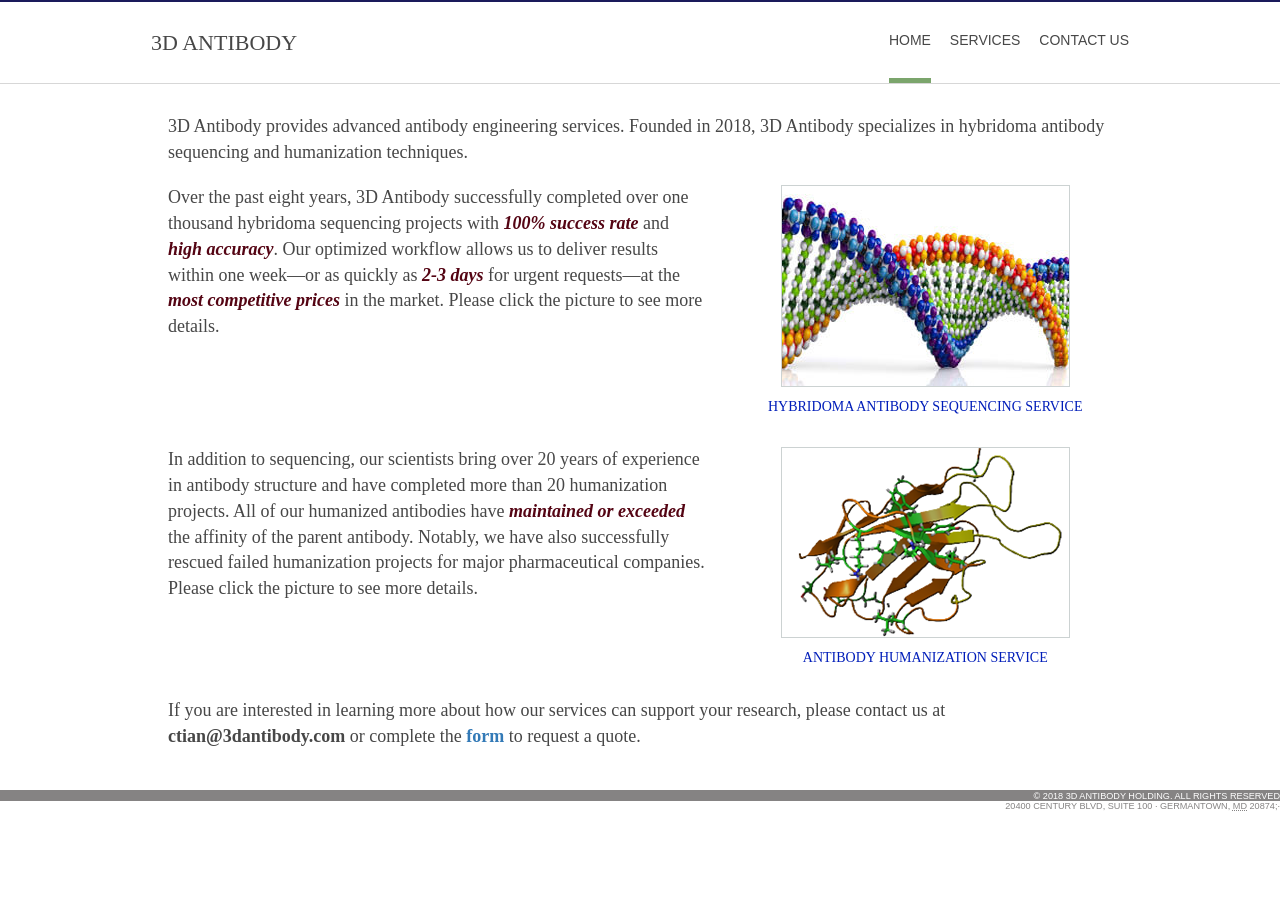
==== index.html @ ace99cc0 "bug fix for front page" ====
<!DOCTYPE html>

<script src="layout/scripts/initContact.js" defer></script>

<html lang="">

<head>
  <title>Lalapeden | Pages | Full Width</title>
  <meta charset="utf-8">
  <meta name="viewport" content="width=device-width, initial-scale=1.0, maximum-scale=1.0, user-scalable=no">
  <link href="layout/styles/layout.css" rel="stylesheet" type="text/css" media="all">
  <link rel="stylesheet" href="https://maxcdn.bootstrapcdn.com/bootstrap/3.4.1/css/bootstrap.min.css">
</head>

<body id="top" onload="initMainFunction()">
  <!-- ################################################################################################ -->
  <div class="wrapper row1">
    <header id="header" class="hoc clear">
      <!-- ################################################################################################ -->
      <div id="logo" class="fl_left">
        <h1 style="font-family:'Sans-Serif'"><a href="#">3D Antibody</a></h1>
      </div>
      <nav id="mainav" class="fl_right">
        <ul class="clear">
          <li class="active"><a href="#">Home</a></li>


          <li><a href="pages/services.html">Services</a>

          </li>
          <li><a href="pages/ContactUs.html">Contact US</a></li>
        </ul>
      </nav>
      <!-- ################################################################################################ -->
    </header>
  </div>
  <!-- ################################################################################################ -->
  <div class="wrapper row3">
    <main class="hoc container clear">
      <div class="content">

        <p class="fontNoShade" style="padding-left:2px;">3D Antibody provides advanced antibody engineering services.
          Founded in 2018, 3D Antibody specializes in hybridoma antibody sequencing and humanization techniques. </p>



        <div class="row" style="margin-top:20px">
          <div class="col-md-7">
            <p class="fontNoShade" style="padding-left:2px;">Over the past eight years, 3D Antibody successfully
              completed over one thousand hybridoma sequencing projects with <em>100% success rate</em> and <em>high
                accuracy</em>. Our optimized workflow allows us to deliver results within one week—or as quickly as
              <em>2-3 days</em> for urgent requests—at the <em>most competitive prices</em> in the market. Please click
              the picture to see more details.
            </p>
          </div>
          <div class="col-md-5" style="margin-left: auto; margin-right: auto;">
            <a href="/pages/antibody-sequencing.html" title="Hybridoma antibody Sequencing service">
              <div id="register" class="press" style="text-align: center;margin: 0 auto;">
                <img style="border:1px solid #CCD2D2;" alt="Hybridoma antibody Sequencing service"
                  src="images/demo/gallery/DNA_sequence.jpg" width="80" height="50" />
                <h5 style="text-align:center; line-height:20px; font-family: 'gotham'; color:#011db9;">Hybridoma
                  antibody Sequencing service</h5>
              </div>
            </a>
          </div>
        </div>

        <div class="row" style="margin-top:20px">
          <div class="col-md-7">
            <p class="fontNoShade" style="padding-left:2px;">In addition to sequencing, our scientists bring over 20 years
              of experience in antibody structure and have completed more than 20 humanization projects. All of our
              humanized antibodies have <em>maintained or exceeded</em> the affinity of the parent antibody. Notably, we
              have also successfully rescued failed humanization projects for major pharmaceutical companies. Please
              click the picture to see more details.</p>
            </p>
          </div>

          <div class="col-md-5" style="margin-left: auto; margin-right: auto;">
            <a href="/pages/humanization.html" title="Antibody Humanization Service">
              <div id="register" class="press" style="text-align: center;margin: 0 auto;">
                <img style="border:1px solid #CCD2D2;" alt="Antibody Humanization service"
                  src="images/demo/gallery/Humanization_VH.png" width="60" height="50" />
                <h5 style="text-align:center; line-height:20px;font-family: 'gotham'; color:#011db9;">
                  Antibody Humanization service</h5>
              </div>
            </a>

          </div>
        </div>




        <p class="fontNoShade" style="padding-left:2px;margin-top:20px">If you are interested in learning more about how
          our services can support your research, please contact us at <b>ctian@3dantibody.com</b> or complete the <a
            href="pages/ContactUs.html"><b>form</b></a> to request a quote.</p>

      </div>


      <div class="clear"></div>


    </main>
  </div>
  <!-- ################################################################################################ -->
  <div class="">
    <div id="foot">&copy; 2018 3D Antibody Holding. All Rights Reserved
      <div class="address">
        <div class="adr">
          <span class="street-address">20400 Century Blvd, suite 100</span> &middot;
          <span class="locality">Germantown</span>, <abbr title="MD" class="region">MD</abbr> <span
            class="postal-code">20874;&middot;</span>

        </div>

      </div>
    </div>

  </div>
  <!-- JAVASCRIPTS -->
  <script>
    window.onload = function () {
      /* Element */
      var carousel = document.getElementById('carousel'),
        /* Carousel current image */
        cimage = 2,
        /* Carousel source images */
        csources = [
          'images/demo/gallery/DNA_sequence.jpg',
          'images/demo/gallery/Humanization_VH.png',
          'images/demo/gallery/AntibodyMaturation_online.png'

        ];

      function changeCarouselImage() {

        if (cimage >= 3) cimage = 0;

        carousel.src = csources[cimage];
        cimage = cimage + 1;

        setTimeout(changeCarouselImage, 4000);
      }

      //setTimeout(changeCarouselImage, 4000);
    };
  </script>

  <script src="layout/scripts/jquery.min.js"></script>
  <script src="layout/scripts/jquery.backtotop.js"></script>
  <script src="layout/scripts/jquery.mobilemenu.js"></script>
</body>

</html>
---- layout/styles/layout.css ----
@charset "utf-8";
/*
Template Name: Lalapeden
Author: <a href="http://www.os-templates.com/">OS Templates</a>
Author URI: http://www.os-templates.com/
Licence: Free to use under our free template licence terms
Licence URI: http://www.os-templates.com/template-terms
File: Layout CSS
*/

@import url("font-awesome.min.css");
@import url("custom.flexslider.css");
@import url("framework.css");

/* Rows
--------------------------------------------------------------------------------------------------------------- */
.row1{border:solid; border-width:2px 0 1px;}
.row2, .row2 a{}
.row3, .row3 a{}
.row4, .row4 a{}
.row5, .row5 a{}


/* Header
--------------------------------------------------------------------------------------------------------------- */
#header{}

#header #logo{margin:30px 0 0 0;}
#header #logo h1{margin:0; padding:0; line-height:1; font-size:22px;}


/* Page Intro
--------------------------------------------------------------------------------------------------------------- */
#pageintro{padding:150px 0;}

#pageintro article{display:block; float:right; max-width:50%;}
#pageintro article *{margin:0;}
#pageintro article .heading{margin-bottom:50px; font-size:46px;}
#pageintro article p:first-of-type{margin-bottom:30px; font-size:22px;}
#pageintro article footer{margin-top:50px; text-align:right;}


/* Content Area
--------------------------------------------------------------------------------------------------------------- */
.container{padding:30px 0;}

/* Content */
.container .content{}

.sectiontitle{margin-bottom:80px;}
.sectiontitle *{margin:0;}

.testimonials{}
.testimonials article{display:block; padding-bottom:10px; text-align:center;}
.testimonials article img, .testimonials article blockquote, .testimonials article .starating{margin-bottom:20px;}
.testimonials article .starating li{display:inline-block; margin-right:3px;}
.testimonials article .starating li:last-child{margin-right:0;}
.testimonials article .heading{}

.services > li:nth-child(-n+3){margin-bottom:30px;}/* Adds bottom margin to the first three elements only */
.services > li:last-child{margin-bottom:0;}/* Used when elements stack in small viewports */
.services article{display:block; padding:30px;}
.services article i{margin-right:10px; font-size:32px;}

.elements li:nth-child(-n+3){}/* Adds bottom margin to the first three elements only */
.elements > li:last-child{margin-bottom:0;}/* Used when elements stack in small viewports */
.elements article{display:block; position:relative; min-height:80px; padding:0 0 0 70px;}
.elements article::before, .elements article::after{display:table; content:"";}
.elements article::after{clear:both;}
.elements article *{margin:0 0 15px 0;}
.elements article > :last-child{margin-bottom:0;}
.elements article i{display:block; position:absolute; top:0; left:0; width:50px; height:50px; line-height:48px; margin:0; border:1px solid; text-align:center; font-size:20px;}
.elements article .heading{font-size:1.2rem;}

/* Comments */
#comments ul{margin:0 0 40px 0; padding:0; list-style:none;}
#comments li{margin:0 0 10px 0; padding:15px;}
#comments .avatar{float:right; margin:0 0 10px 10px; padding:3px; border:1px solid;}
#comments address{font-weight:bold;}
#comments time{font-size:smaller;}
#comments .comcont{display:block; margin:0; padding:0;}
#comments .comcont p{margin:10px 5px 10px 0; padding:0;}

#comments form{display:block; width:100%;}
#comments input, #comments textarea{width:100%; padding:10px; border:1px solid;}
#comments textarea{overflow:auto;}
#comments div{margin-bottom:15px;}
#comments input[type="submit"], #comments input[type="reset"]{display:inline-block; width:auto; min-width:150px; margin:0; padding:8px 5px; cursor:pointer;}

/* Sidebar */
.container .sidebar{}

.sidebar .sdb_holder{margin-bottom:15px;}
.sidebar .sdb_holder:last-child{margin-bottom:0;}


/* Footer
--------------------------------------------------------------------------------------------------------------- */
#foot {

    /*background: #858383 url(/images/three-color-bar.gif) no-repeat top center;*/
    background-color: rgb(133, 131, 131);
    color: #fff;
    font-size: 0.75em;
    padding: 0 0 0;
    position: relative;
    text-align: right;
    text-transform: uppercase;

background-clip: border-box;
background-color: rgb(133, 131, 131);    
background-origin: padding-box;
background-position: 0% 0%;
background-position-x: 0%;
background-position-y: 0%;
background-repeat: no-repeat;
background-size: auto auto;
border-bottom-color: rgb(255, 255, 255);
border-bottom-style: none;
border-bottom-width: 0px;
border-image-outset: 0;
border-image-repeat: stretch stretch;
border-image-slice: 100%;
border-image-source: none;
border-image-width: 1;
border-left-color: rgb(255, 255, 255);
border-left-style: none;
border-left-width: 0px;
border-right-color: rgb(255, 255, 255);
border-right-style: none;
border-right-width: 0px;
border-top-color: rgb(255, 255, 255);
border-top-style: none;
border-top-width: 0px;
color: rgb(255, 255, 255);
font-family: Arial, Helvetica, sans-serif;
font-feature-settings: normal;
font-kerning: auto;
font-language-override: normal;
font-optical-sizing: auto;
font-size: 9.13333px;
font-size-adjust: none;
font-stretch: 100%;
font-style: normal;
font-variant: normal;
font-variant-alternates: normal;
font-variant-caps: normal;
font-variant-east-asian: normal;
font-variant-ligatures: normal;
font-variant-numeric: normal;
font-variant-position: normal;
font-variation-settings: normal;
font-weight: 400;
line-height: 10.4px;
margin-bottom: 0px;
margin-left: 0px;
margin-right: 0px;
margin-top: 0px;
outline-color: rgb(255, 255, 255);
outline-style: none;
outline-width: 0px;
padding-bottom: 0px;
padding-left: 0px;
padding-right: 0px;
padding-top: 1px;
position: relative;
text-align: right;
text-transform: uppercase;
vertical-align: baseline;

}

.address {
	background-color: rgb(255, 255, 255);
	color: rgb(133, 131, 131);
}
/* Copyright
--------------------------------------------------------------------------------------------------------------- */
#copyright{padding:20px 0;}
#copyright *{margin:0; padding:0;}


/* Transition Fade
--------------------------------------------------------------------------------------------------------------- */
*, *::before, *::after{transition:all .3s ease-in-out;}
#mainav form *{transition:none !important;}


/* ------------------------------------------------------------------------------------------------------------ */
/* ------------------------------------------------------------------------------------------------------------ */
/* ------------------------------------------------------------------------------------------------------------ */
/* ------------------------------------------------------------------------------------------------------------ */
/* ------------------------------------------------------------------------------------------------------------ */


/* Navigation
--------------------------------------------------------------------------------------------------------------- */
nav ul, nav ol{margin:0; padding:0; list-style:none;}

#mainav, #breadcrumb, .sidebar nav{line-height:normal;}
#mainav .drop::after, #mainav li li .drop::after, #breadcrumb li a::after, .sidebar nav a::after{position:absolute; font-family:"FontAwesome"; font-size:10px; line-height:10px;}

/* Top Navigation */
#mainav{}
#mainav ul.clear{}
#mainav ul{text-transform:uppercase;}
#mainav ul ul{z-index:9999; position:absolute; width:180px; text-transform:none;}
#mainav ul ul ul{left:180px; top:0;}
#mainav li{display:inline-block; position:relative; margin:0 15px 0 0; padding:0;}
#mainav li:last-child{margin-right:0;}
#mainav li li{width:100%; margin:0;}
#mainav li a{display:block; padding:30px 0;}
#mainav li li a{border:solid; border-width:0 0 1px 0;}
#mainav .drop{padding-left:1px;}
#mainav li li a, #mainav li li .drop{display:block; margin:0; padding:1px 1px;}
#mainav .drop::after, #mainav li li .drop::after{content:"\f0d7";}
#mainav .drop::after{top:1px; left:1px;}
#mainav li li .drop::after{top:1px; left:1px;}
#mainav ul ul{visibility:hidden; opacity:0;}
#mainav ul li:hover > ul{visibility:visible; opacity:1;}

#mainav form{display:none; margin:0; padding:0;}
#mainav form select, #mainav form select option{display:block; cursor:pointer; outline:none;}
#mainav form select{width:100%; padding:5px; border:1px solid;}
#mainav form select option{margin:5px; padding:0; border:none;}

/* Breadcrumb */
#breadcrumb{padding:15px 0;}
#breadcrumb ul{margin:0; padding:0; list-style:none; text-transform:uppercase;}
#breadcrumb li{display:inline-block; margin:0 6px 0 0; padding:0;}
#breadcrumb li a{display:block; position:relative; margin:0; padding:0 12px 0 0; font-size:12px;}
#breadcrumb li a::after{top:3px; right:0; content:"\f101";}
#breadcrumb li:last-child a{margin:0; padding:0;}
#breadcrumb li:last-child a::after{display:none;}

/* Sidebar Navigation */
.sidebar nav{display:block; width:100%;}
.sidebar nav li{margin:0 0 3px 0; padding:0;}
.sidebar nav a{display:block; position:relative; margin:0; padding:5px 10px 5px 15px; text-decoration:none; border:solid; border-width:0 0 1px 0;}
.sidebar nav a::after{top:9px; left:5px; content:"\f101";}
.sidebar nav ul ul a{padding-left:35px;}
.sidebar nav ul ul a::after{left:25px;}
.sidebar nav ul ul ul a{padding-left:55px;}
.sidebar nav ul ul ul a::after{left:45px;}

/* Pagination */
.pagination{display:block; width:100%; text-align:center; clear:both;}
.pagination li{display:inline-block; margin:0 2px 0 0;}
.pagination li:last-child{margin-right:0;}
.pagination a, .pagination strong{display:block; padding:8px 11px; border:1px solid; background-clip:padding-box; font-weight:normal;}

/* Back to Top */
#backtotop{z-index:999; display:inline-block; position:fixed; visibility:hidden; bottom:20px; right:20px; width:36px; height:36px; line-height:36px; font-size:16px; text-align:center; opacity:.2;}
#backtotop i{display:block; width:100%; height:100%; line-height:inherit;}
#backtotop.visible{visibility:visible; opacity:.5;}
#backtotop:hover{opacity:1;}


/* Tables
--------------------------------------------------------------------------------------------------------------- */
table, th, td{border:1px solid; border-collapse:collapse; vertical-align:top;}
table, th{table-layout:auto;}
table{width:100%; margin-bottom:15px;}
th, td{padding:5px 8px;}
td{border-width:0 1px;}


/* Gallery
--------------------------------------------------------------------------------------------------------------- */
#gallery{display:block; width:100%; margin-bottom:50px;}
#gallery figure figcaption{display:block; width:100%; clear:both;}
#gallery li{margin-bottom:30px;}


/* Font Awesome Social Icons
--------------------------------------------------------------------------------------------------------------- */
.faico{margin:0; padding:0; list-style:none;}
.faico li{display:inline-block; margin:8px 5px 0 0; padding:0; line-height:normal;}
.faico li:last-child{margin-right:0;}
.faico a{display:inline-block; width:36px; height:36px; line-height:36px; font-size:18px; text-align:center;}

.faico a{color:#FFFFFF; background-color:#1A1A5B;}
.faico a:hover{}

.faicon-dribble:hover{background-color:#EA4C89;}
.faicon-facebook:hover{background-color:#3B5998;}
.faicon-google-plus:hover{background-color:#DB4A39;}
.faicon-linkedin:hover{background-color:#0E76A8;}
.faicon-twitter:hover{background-color:#00ACEE;}
.faicon-vk:hover{background-color:#4E658E;}


/* ------------------------------------------------------------------------------------------------------------ */
/* ------------------------------------------------------------------------------------------------------------ */
/* ------------------------------------------------------------------------------------------------------------ */
/* ------------------------------------------------------------------------------------------------------------ */
/* ------------------------------------------------------------------------------------------------------------ */


/* Colours
--------------------------------------------------------------------------------------------------------------- */
body{color:#FFFFFF; background-color:#1A1A5B;}
a{color:#1A1A5B;}
a:active, a:focus{background:transparent;}/* IE10 + 11 Bugfix - prevents grey background */
hr, .borderedbox{border-color:#1A1A5B;}
label span{color:#FF0000; background-color:inherit;}
input:focus, textarea:focus, *:required:focus{border-color:#9c9ced;}
.overlay{color:#FFFFFF; background-color:inherit;}
.overlay::after{color:inherit; background-color:rgba(0,0,0,.55);}

.btn, .btn.inverse:hover{color:#FFFFFF; background-color:#1A1A5B; border-color:#1A1A5B;}
.btn:hover, .btn.inverse{color:inherit; background-color:transparent; border-color:inherit;}


/* Rows */
.row1{color:#474747; background-color:#FFFFFF; border-top-color:#1A1A5B; border-bottom-color:#D7D7D7;}
.row2{color:#474747; background-color:#FFFFFF;}/*removed row2*/
.row3{color:#474747; background-color:#FFFFFF;}
.row4{color:#FFFFFF; background-color:#222222;}
.row5, .row5 a{color:#FFFFFF; background-color:#1A1A5B;}


/* Header */
#header #logo a{color:inherit;}


/* Content Area */
.testimonials article .starating li .fa{color:#D4AF37;}
.testimonials article .starating li .fa.neutral{color:#D7D7D7;}

.services article{color:inherit; background-color:#FFFFFF;}
.services article:hover{color:#FFFFFF; background-color:#1A1A5B;}
.services article:hover a{color:inherit;}

.elements article i{border-color:#D7D7D7;}
.elements article:hover i{color:#FFFFFF; background-color:#1A1A5B; border-color:#1A1A5B;}


/* Footer */
#footer hr, #footer .borderedbox{border-color:rgba(255,255,255,.2);}
#footer a{color:inherit;}
#footer nav ul li::after{color:rgba(255,255,255,.3);}


/* Navigation */
#mainav li a{color:inherit;}
/*#mainav .active a, #mainav a:hover, #mainav li:hover > a{ border-bottom: 5px solid #7ba56c;}*/
#mainav .active  > a{ border-bottom: 5px solid #7ba56c;}
#mainav li li a, #mainav .active li a{color:inherit;  }
#mainav li li:hover > a, #mainav .active .active > a{color:#FFFFFF; background-color:#1A1A5B;}
#mainav form select{color:#FFFFFF; background-color:#000000; border-color:rgba(0,0,0,.5);}

#breadcrumb a{color:inherit; background-color:inherit;}
#breadcrumb li:last-child a{color:#1A1A5B;}

.container .sidebar nav a{color:inherit; border-color:#D7D7D7;}
.container .sidebar nav a:hover{color:#1A1A5B;}

.pagination a, .pagination strong{border-color:#D7D7D7;}
.pagination .current *{color:#FFFFFF; background-color:#1A1A5B;}

#backtotop{color:#FFFFFF; background-color:#1A1A5B;}


/* Tables + Comments */
table, th, td, #comments .avatar, #comments input, #comments textarea{border-color:#D7D7D7;}
#comments input:focus, #comments textarea:focus, #comments *:required:focus{border-color:#8c8cb7;}
th{color:#FFFFFF; background-color:#543b7f;}
tr, #comments li, #comments input[type="submit"], #comments input[type="reset"]{color:inherit; background-color:#FBFBFB;}
tr:nth-child(even), #comments li:nth-child(even){color:inherit; background-color:#F7F7F7;}
table a, #comments a{background-color:inherit;}


/* ------------------------------------------------------------------------------------------------------------ */
/* ------------------------------------------------------------------------------------------------------------ */
/* ------------------------------------------------------------------------------------------------------------ */
/* ------------------------------------------------------------------------------------------------------------ */
/* ------------------------------------------------------------------------------------------------------------ */


/* Media Queries
--------------------------------------------------------------------------------------------------------------- */
@-ms-viewport{width:device-width;}


/* Max Wrapper Width - Laptop, Desktop etc.
--------------------------------------------------------------------------------------------------------------- */
@media screen and (min-width:978px){
	.hoc{max-width:978px;}
}


/* Mobile Devices
--------------------------------------------------------------------------------------------------------------- */
@media screen and (max-width:900px){
	.hoc{max-width:90%;}

	#header{padding:30px 0 15px;}
	#header #logo{margin:0;}

	#mainav{}
	#mainav ul{display:none;}
	#mainav form{display:block;}

	#breadcrumb{}

	.container{}
	#comments input[type="reset"]{margin-top:10px;}
	.pagination li{display:inline-block; margin:0 5px 5px 0;}

	#footer{}

	#copyright{}
	#copyright p:first-of-type{margin-bottom:10px;}
}


@media screen and (max-width:750px){
	.imgl, .imgr{display:inline-block; float:none; margin:0 0 10px 0;}
	.imgc{display:inline-block; float:none; margin:10px 0 10px 20px;}
	.fl_left, .fl_right{display:block; float:none;}
	.one_half, .one_third, .two_third, .one_quarter, .two_quarter, .three_quarter{display:block; float:none; width:auto; margin:0 0 30px 0; padding:0;}
	.group .group > *:last-child, .clear .clear > *:last-child, .clear .group > *:last-child, .group .clear > *:last-child{margin-bottom:0;}/* Experimental - Needs more testing in different situations, stops double margin when stacking */

	#header{text-align:center;}
	#header #logo{margin-bottom:15px;}

	#pageintro article{float:none; max-width:none;}
	#pageintro article .heading{margin-bottom:30px; font-size:32px;}
}


/* Other
--------------------------------------------------------------------------------------------------------------- */
@media screen and (max-width:650px){
	.scrollable{display:block; width:100%; margin:0 0 30px 0; padding:0 0 15px 0; overflow:auto; overflow-x:scroll;}
	.scrollable table{margin:0; padding:0; white-space:nowrap;}

	.inline li{display:block; margin-bottom:10px;}
	.pushright li{margin-right:0;}

	.font-x2{font-size:1.4rem;}
	.font-x3{font-size:1.6rem;}

	#pageintro li article{max-width:none; width:100%;}
	#pageintro li .heading{font-size:2rem;}
}
/* according-----*/
.accordion {
    background-color: #eee;
    color: #444;
    cursor: pointer;
    padding: 5px;
    width: 100%;
    border: none;
    text-align: left;
    outline: none;
    font-size: 15px;
    transition: 0.4s;
    font-weight:bold;
}
.accordionNoPointer {
    background-color: #eee;
    color: #444;
    padding: 5px;
    width: 100%;
    border: none;
    text-align: left;
    outline: none;
    font-size: 15px;
    transition: 0.4s;
    font-weight:bold;
}

.active, .accordion:hover {
    /*background-color: #ccc; */
}

.panel {
    padding: 0 18px 0 40px;
    display: none;
    background-color: white;
    overflow: hidden;
}
.panelShow {
    padding: 0 18px 0 40px;
    display: '';
    background-color: white;
    overflow: hidden;
}
table{
border-collapse:collapse;
border:1px solid #111111;
text-align: center;
}

table td{
border:1px solid #111111;
}
.firstColumn{
	background-color: #e8daef ;
}
.green-btn {
    background-color: #92bf78;
    color: white;
    padding: 10px 15px;
    text-transform: uppercase;
    border-radius: 5px;
    margin-top:0px;
}
.green-btn:hover, .green-btn:focus {
    background-color: #79b059;
}
#serviceList .active a, #serviceList a:hover, #serviceList li:hover > a{ border-bottom: 1px solid #1A1A5B !important;}

#serviceList li{display:inline-block; position:relative; margin:10px 0 0 0; padding:0; text-align:center !important;}
#serviceList li:last-child{margin-right:0;}
#serviceList li li{margin:0;}
#serviceList li a{display:block; padding:0 0;}
#serviceList li li a{border:solid; border-width:0 0 1px 0; border-bottom: 1px solid #1A1A5B !important;}
#serviceList .service-drop{background-color: #a5bcfa;width:220px; padding-top:3px;padding-bottom:3px;padding-left:1px; padding-right:1px; border-bottom: 0px solid #1A1A5B !important;}
#serviceList li li a, #serviceList li li .service-drop{background-color: #ffe6ff;width:220px; padding-top:3px;padding-bottom:3px; display:block; margin:0; padding:10px 0px; border-bottom: 0px solid #1A1A5B !important;}

#serviceList .service-drop::after{background-color: #ffe6ff;width:220px; padding-top:3px;padding-bottom:3px; top:1px; left:1px; border-bottom: 0px solid #1A1A5B !important;}
#serviceList li li .service-drop::after{background-color: #ffe6ff;width:220px; padding-top:3px;padding-bottom:3px; top:1px; left:1px; border-bottom: 0px solid #1A1A5B !important;}


/* contact page */
:root {
  --color-background: #cbd5e1;
  --color-background-alt: #3a9092;
  --color-border-active: #23494c;
  --color-border-default: #94a3b8;
  --color-highlight: #7ecac7;
  --color-primary: #23494c;
  --color-primary-active: #122d30;
  --color-text-default: #0f172a;
  --color-text-muted: #475569;

  --font-family-body: "Inter", sans-serif;
}

/** Base **/

*,
::before,
::after {
  box-sizing: border-box;
}

* {
  border: 0;
  margin: 0;
  padding: 0;
}

body {
  -webkit-font-smoothing: antialiased;
  font-family: var(--font-family-body);
  font-optical-sizing: auto;
  font-style: normal;
}

button,
input,
optgroup,
select,
textarea {
  font-family: inherit;
  font-feature-settings: inherit;
  font-variation-settings: inherit;
  font-size: 100%;
  font-weight: inherit;
  line-height: inherit;
  color: inherit;
  margin: 0;
  padding: 0;
}

[type="checkbox"],
[type="radio"],
[type="range"] {
  appearance: none;
  flex-shrink: 0;
  padding: 0;
  user-select: none;
}

[type="checkbox"]:focus,
[type="radio"]:focus,
[type="range"]:focus {
  outline: none;
}

/** Components **/

.fs-form {
  display: grid;
  row-gap: 1rem;
}

.fs-form:where(.fs-layout__2-column) {
  column-gap: 0.75rem;
  grid-template-columns: 1fr 1fr;
}

fieldset {
  display: grid;
  margin: 1rem 0;
  row-gap: 1rem;
}

.fs-form:where(.fs-layout__2-column) fieldset {
  column-gap: 0.75rem;
  grid-template-columns: 1fr 1fr;
  grid-column: 1 / -1;
}

.fs-fieldset-title {
  color: var(--color-text-default);
  font-family: var(--font-family-display);
  font-size: 1.25rem;
  font-weight: 500;
  line-height: 1.75rem;
  margin-bottom: 1rem;
  grid-column: 1 / -1;
}

.fs-field {
  display: flex;
  flex-direction: column;
  row-gap: 0.375rem;
}

.fs-label {
  color: var(--color-text-default);
  display: block;
  font-family: var(--font-family-display);
  font-size: 0.875rem;
  font-weight: 500;
  line-height: 1.25rem;
}

.fs-description {
  color: var(--color-text-muted);
  display: block;
  font-size: 0.875rem;
  line-height: 1.25rem;
}

.fs-button-group {
  display: flex;
  flex-direction: row-reverse;
  column-gap: 0.75rem;
}

.fs-form:where(.fs-layout__2-column) .fs-button-group {
  grid-column: 1 / -1;
}

.fs-button {
  background-color: var(--color-primary);
  border-radius: 0.375rem;
  color: white;
  cursor: pointer;
  font-size: 0.875rem;
  font-weight: 500;
  line-height: 1rem;
  padding: 1rem 2rem;
  transition-duration: 200ms;
  transition-property: background-color;
  transition-timing-function: cubic-bezier(0.4, 0, 0.2, 1);
}

.fs-button:hover {
  background-color: var(--color-primary-active);
}

.fs-button:focus-visible {
  background-color: var(--color-primary-active);
  outline: 3px solid var(--color-highlight);
}

.fs-input,
.fs-select {
  appearance: none;
  border-radius: 0.375rem;
  border-width: 0;
  box-shadow: var(--color-border-default) 0 0 0 1px inset;
  color: var(--color-text-default);
  font-size: 0.875rem;
  height: 2rem;
  line-height: 1.25rem;
  outline: none;
  padding-left: 0.75rem;
  padding-right: 0.75rem;
}

.fs-input:focus-visible,
.fs-select:focus-visible {
  box-shadow: var(--color-border-active) 0 0 0 1.5px inset;
  outline: 3px solid var(--color-highlight);
  outline-offset: 0;
}

.fs-input::placeholder {
  color: var(--color-text-muted);
}

.fs-checkbox-group,
.fs-radio-group {
  display: flex;
  flex-direction: column;
  row-gap: 0.5rem;
}

.fs-checkbox-field,
.fs-radio-field {
  column-gap: 0.5rem;
  display: flex;
}

:is(.fs-checkbox-field, .fs-radio-field) .fs-label + .fs-description {
  margin-top: 0.125rem;
}

.fs-checkbox-wrapper,
.fs-radio-wrapper {
  align-items: center;
  display: flex;
  height: 1.25rem;
}

.fs-checkbox,
.fs-radio {
  background-color: #fff;
  border: 1px solid var(--color-text-default);
  height: 1rem;
  width: 1rem;
}

.fs-checkbox {
  border-radius: 0.25rem;
}

.fs-radio {
  border-radius: 100%;
}

.fs-checkbox:checked,
.fs-radio:checked {
  background-color: var(--color-primary);
  background-position: center;
  background-repeat: no-repeat;
  background-size: 100% 100%;
  border-color: transparent;
}

.fs-checkbox:checked {
  background-image: url("data:image/svg+xml,%3csvg viewBox='0 0 16 16' fill='white' xmlns='http://www.w3.org/2000/svg'%3e%3cpath d='M12.207 4.793a1 1 0 010 1.414l-5 5a1 1 0 01-1.414 0l-2-2a1 1 0 011.414-1.414L6.5 9.086l4.293-4.293a1 1 0 011.414 0z'/%3e%3c/svg%3e");
}

.fs-radio:checked {
  background-image: url("data:image/svg+xml,%3csvg viewBox='0 0 16 16' fill='white' xmlns='http://www.w3.org/2000/svg'%3e%3ccircle cx='8' cy='8' r='3'/%3e%3c/svg%3e");
}

.fs-checkbox:focus-visible,
.fs-radio:focus-visible {
  outline: 3px solid var(--color-highlight);
  outline-offset: 0;
}

.fs-select {
  background-color: #fff;
  background-image: url("data:image/svg+xml,%3csvg xmlns='http://www.w3.org/2000/svg' fill='none' viewBox='0 0 20 20'%3e%3cpath stroke='%236b7280' stroke-linecap='round' stroke-linejoin='round' stroke-width='1.5' d='M6 8l4 4 4-4'/%3e%3c/svg%3e");
  background-position: right 0.5rem center;
  background-repeat: no-repeat;
  background-size: 1.5em 1.5em;
  padding-right: 2.5rem;
}

.fs-slider {
  background: transparent;
  cursor: pointer;
  height: 1.25rem;
  width: 100%;
}

.fs-slider::-moz-range-track {
  background-color: var(--color-background);
  border-radius: 0.5rem;
  height: 0.5rem;
}

.fs-slider::-webkit-slider-runnable-track {
  background-color: var(--color-background);
  border-radius: 0.5rem;
  height: 0.5rem;
}

.fs-slider::-moz-range-thumb {
  background-color: var(--color-primary);
  border: none; /* Removes extra border that FF applies */
  border-radius: 50%;
  height: 1.25rem;
  width: 1.25rem;
}

.fs-slider::-webkit-slider-thumb {
  appearance: none;
  background-color: var(--color-primary);
  border-radius: 50%;
  height: 1.25rem;
  margin-top: -0.375rem; /* Centers thumb on the track */
  width: 1.25rem;
}

.fs-slider:focus-visible::-moz-range-thumb {
  outline: 2px solid var(--color-primary);
  outline-offset: 2px;
}

.fs-slider:focus-visible::-webkit-slider-thumb {
  outline: 2px solid var(--color-primary);
  outline-offset: 2px;
}

.fs-switch {
  background-color: var(--color-background-alt);
  background-image: url("data:image/svg+xml,%3csvg xmlns='http://www.w3.org/2000/svg' viewBox='-4 -4 8 8'%3e%3ccircle r='3' fill='white'/%3e%3c/svg%3e");
  background-position: left center;
  background-repeat: no-repeat;
  border-radius: 1.5rem;
  cursor: pointer;
  height: 1.5rem;
  transition-duration: 200ms;
  transition-property: background-color, background-position;
  transition-timing-function: cubic-bezier(0.4, 0, 0.2, 1);
  width: 2.75rem;
}

.fs-switch:checked {
  background-color: var(--color-primary);
  background-position: right center;
}

.fs-switch:focus-visible {
  outline: 3px solid var(--color-highlight);
  outline-offset: 0;
}

.fs-textarea {
  appearance: none;
  border-radius: 0.375rem;
  border-width: 0;
  box-shadow: var(--color-border-default) 0 0 0 1px inset;
  color: var(--color-primary);
  font-size: 0.875rem;
  line-height: 1.25rem;
  outline: none;
  padding: 0.5rem 0.75rem;
  resize: vertical;
}

.fs-textarea:focus-visible {
  box-shadow: var(--color-border-active) 0 0 0 1.5px inset;
  outline: 3px solid var(--color-highlight);
  outline-offset: 0;
}

.fs-textarea::placeholder {
  color: var(--color-text-muted);
}

/** Utilities **/

.col-span-full {
  grid-column: 1 / -1;
}

.fs-textarea::placeholder {
  color: var(--color-text-muted);
}

.slider-label-container {
  display: flex;
  justify-content: space-between;
  width: 100%;
  margin-top: 0.25rem;
}

.slider-label-text {
  font-size: 0.75rem;
  color: var(--color-text-muted);
  text-align: center;
  white-space: nowrap;
}

.center-container {
    display: flex;
    justify-content: center; /* Centers horizontally */
    align-items: center;     /* Centers vertically */
    height: 10vh;           /* Makes the container take up the full viewport height */
    width: 100%;             /* Ensures it spans the full width */
    margin-left: auto;   /* Centers horizontally */
    margin-right: auto;  /* Centers horizontally */
    text-align: center;
}
table tr td {
  border: 0px;
  background-color: white
}

:root {
    --sequencing-bk-color: #dde4f7;       /* Hex color */
    --sequencing-bk2-color: #d0e9fa;       /* Hex color */
    --sequencing-bk3-color: #dad9f8;
    --sequencing-bk4-color: #e8f3f2;
    --sequencing-bk5-color: #e0f7ea;
    --sequencing-bk6-color: #ecfae3;
    --sequencing-bk7-color: #dfdffd;
    --sequencing-bk8-color: #fae3e3;

    --humanization-bk-color: rgb(250, 222, 179); /* RGB color */
    --bg-opacity: 0.2;           /* Numeric value for transparency */
  }

p.fontShade {
  font-family: "Times New Roman", Times, serif;
  font-size: large;
  font-style: italic;
}

p.fontNoShade {
  font-family: "Times New Roman", Times, serif;
  font-size: large;
}
em {
  font-weight:bold;color:rgb(84, 4, 19)
}
/*em {
  font-weight:bold;font-size:larger
}*/
.fs-label{

  font-size:16px;
  font-family: 'Times New Roman';
}
.fs-input{
  font-size:16px;
  font-family: 'Times New Roman';
  border-color: #177fe6;
  height: 2.5rem;
}
/*.fs-input *:required:focus{border-color:#8c2b8a !important;}*/

.fs-select{
  font-size:16px;
  background-color: #e8f0fe;
  font-family: 'Times New Roman';
  border-color: #177fe6;
  height: 2.5rem;
  line-height:2rem;
}
.fs-textarea{
  font-size:16px;
  font-family: 'Times New Roman';
  border-color: #177fe6;

}
.fs-button{
  font-size:16px;
  font-family: 'Times New Roman'
}
tr{
  background-color: white;
}
/*#comments textarea {
    border-color: #177fe6;
}*/

/*#comments textarea{border-color: #f3103a !important; }
#comments input:focus, #comments textarea:focus, #comments *:required:focus{border-color:#8c2b8a !important;}*/
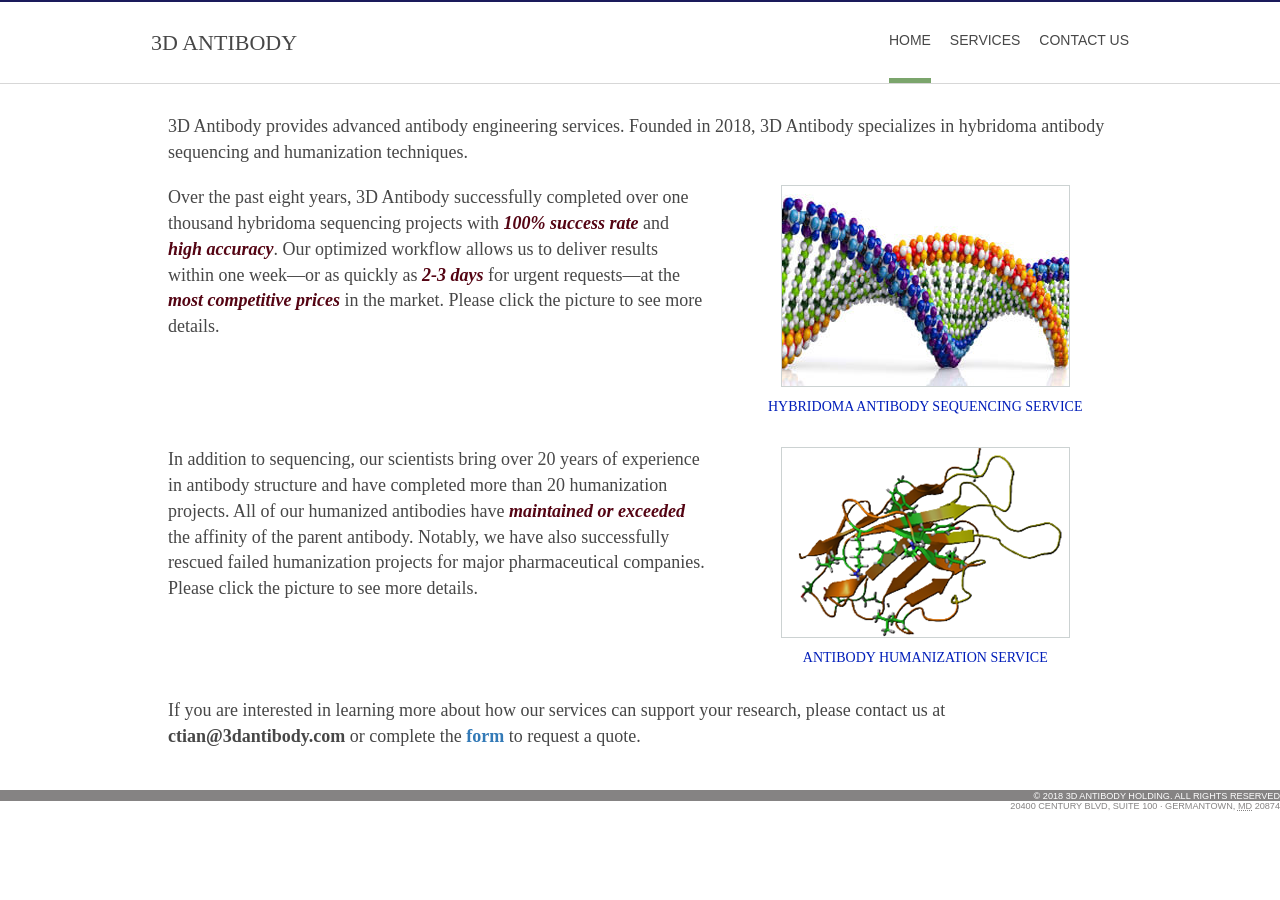
==== commit a24b5595: "foot fix" ====
--- a/index.html
+++ b/index.html
@@ -5,7 +5,7 @@
 <html lang="">
 
 <head>
-  <title>Lalapeden | Pages | Full Width</title>
+  <title>3dantibody</title>
   <meta charset="utf-8">
   <meta name="viewport" content="width=device-width, initial-scale=1.0, maximum-scale=1.0, user-scalable=no">
   <link href="layout/styles/layout.css" rel="stylesheet" type="text/css" media="all">
@@ -54,7 +54,7 @@
             </p>
           </div>
           <div class="col-md-5" style="margin-left: auto; margin-right: auto;">
-            <a href="/pages/antibody-sequencing.html" title="Hybridoma antibody Sequencing service">
+            <a href="pages/antibody-sequencing.html" title="Hybridoma antibody Sequencing service">
               <div id="register" class="press" style="text-align: center;margin: 0 auto;">
                 <img style="border:1px solid #CCD2D2;" alt="Hybridoma antibody Sequencing service"
                   src="images/demo/gallery/DNA_sequence.jpg" width="80" height="50" />
@@ -76,7 +76,7 @@
           </div>
 
           <div class="col-md-5" style="margin-left: auto; margin-right: auto;">
-            <a href="/pages/humanization.html" title="Antibody Humanization Service">
+            <a href="pages/humanization.html" title="Antibody Humanization Service">
               <div id="register" class="press" style="text-align: center;margin: 0 auto;">
                 <img style="border:1px solid #CCD2D2;" alt="Antibody Humanization service"
                   src="images/demo/gallery/Humanization_VH.png" width="60" height="50" />
@@ -110,7 +110,7 @@
         <div class="adr">
           <span class="street-address">20400 Century Blvd, suite 100</span> &middot;
           <span class="locality">Germantown</span>, <abbr title="MD" class="region">MD</abbr> <span
-            class="postal-code">20874;&middot;</span>
+            class="postal-code">20874</span>
 
         </div>
 
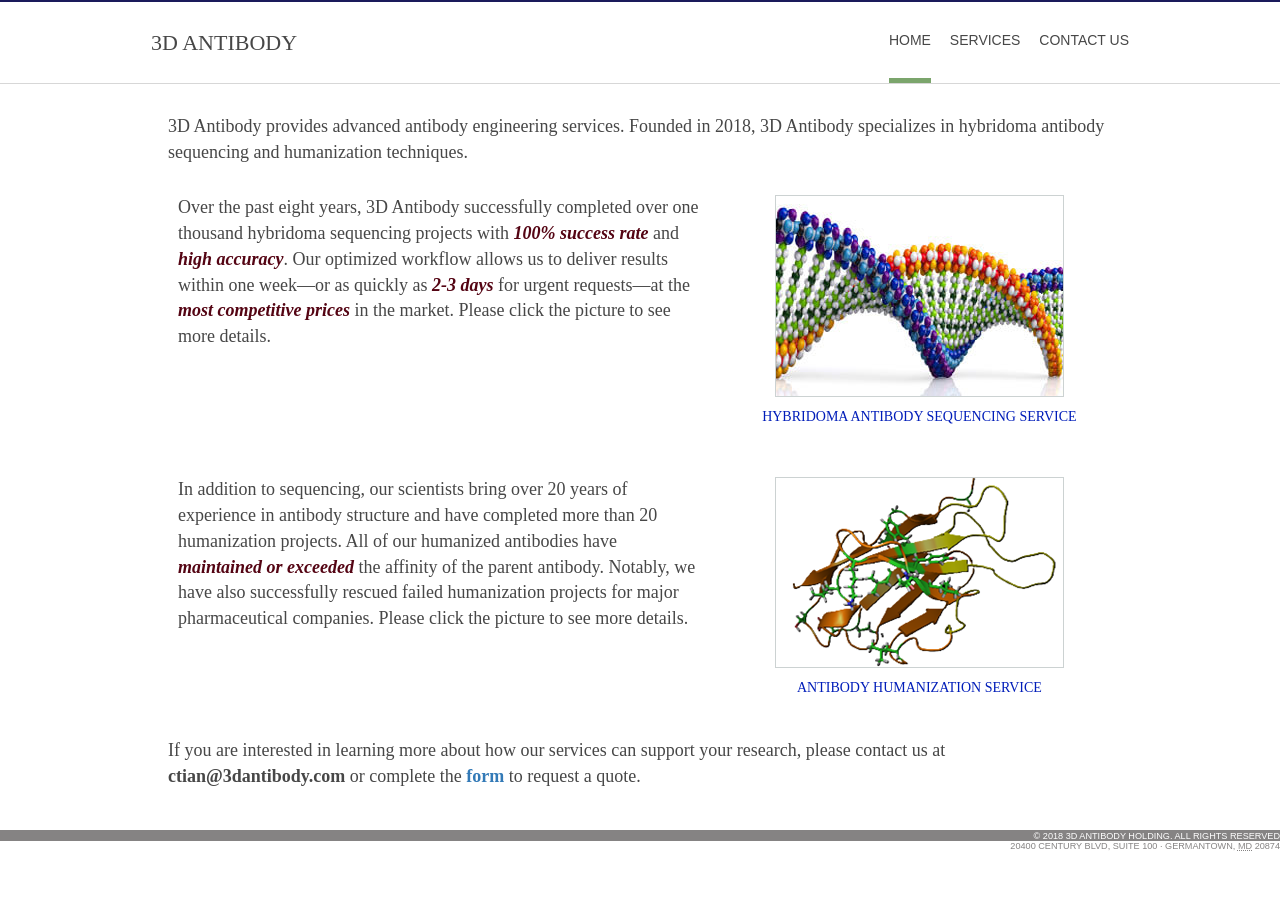
==== commit 859a9d7a: "rename folder to be services" ====
--- a/index.html
+++ b/index.html
@@ -25,10 +25,10 @@
           <li class="active"><a href="#">Home</a></li>
 
 
-          <li><a href="pages/services.html">Services</a>
+          <li><a href="services/services.html">Services</a>
 
           </li>
-          <li><a href="pages/ContactUs.html">Contact US</a></li>
+          <li><a href="services/ContactUs.html">Contact US</a></li>
         </ul>
       </nav>
       <!-- ################################################################################################ -->
@@ -54,7 +54,7 @@
             </p>
           </div>
           <div class="col-md-5" style="margin-left: auto; margin-right: auto;">
-            <a href="pages/antibody-sequencing.html" title="Hybridoma antibody Sequencing service">
+            <a href="services/antibody-sequencing.html" title="Hybridoma antibody Sequencing service">
               <div id="register" class="press" style="text-align: center;margin: 0 auto;">
                 <img style="border:1px solid #CCD2D2;" alt="Hybridoma antibody Sequencing service"
                   src="images/demo/gallery/DNA_sequence.jpg" width="80" height="50" />
@@ -76,7 +76,7 @@
           </div>
 
           <div class="col-md-5" style="margin-left: auto; margin-right: auto;">
-            <a href="pages/humanization.html" title="Antibody Humanization Service">
+            <a href="services/humanization.html" title="Antibody Humanization Service">
               <div id="register" class="press" style="text-align: center;margin: 0 auto;">
                 <img style="border:1px solid #CCD2D2;" alt="Antibody Humanization service"
                   src="images/demo/gallery/Humanization_VH.png" width="60" height="50" />
@@ -93,7 +93,7 @@
 
         <p class="fontNoShade" style="padding-left:2px;margin-top:20px">If you are interested in learning more about how
           our services can support your research, please contact us at <b>ctian@3dantibody.com</b> or complete the <a
-            href="pages/ContactUs.html"><b>form</b></a> to request a quote.</p>
+            href="services/ContactUs.html"><b>form</b></a> to request a quote.</p>
 
       </div>
 
--- a/layout/styles/layout.css
+++ b/layout/styles/layout.css
@@ -975,9 +975,13 @@
 tr{
   background-color: white;
 }
-/*#comments textarea {
-    border-color: #177fe6;
-}*/
-
-/*#comments textarea{border-color: #f3103a !important; }
-#comments input:focus, #comments textarea:focus, #comments *:required:focus{border-color:#8c2b8a !important;}*/+
+.row {
+    /*display: flex;*/              /* Enable flexbox */
+
+    align-items: center;        /* Vertically center items */
+
+    border: 0px solid #ccc;     /* Just for visualization */
+    padding: 10px;
+}
+
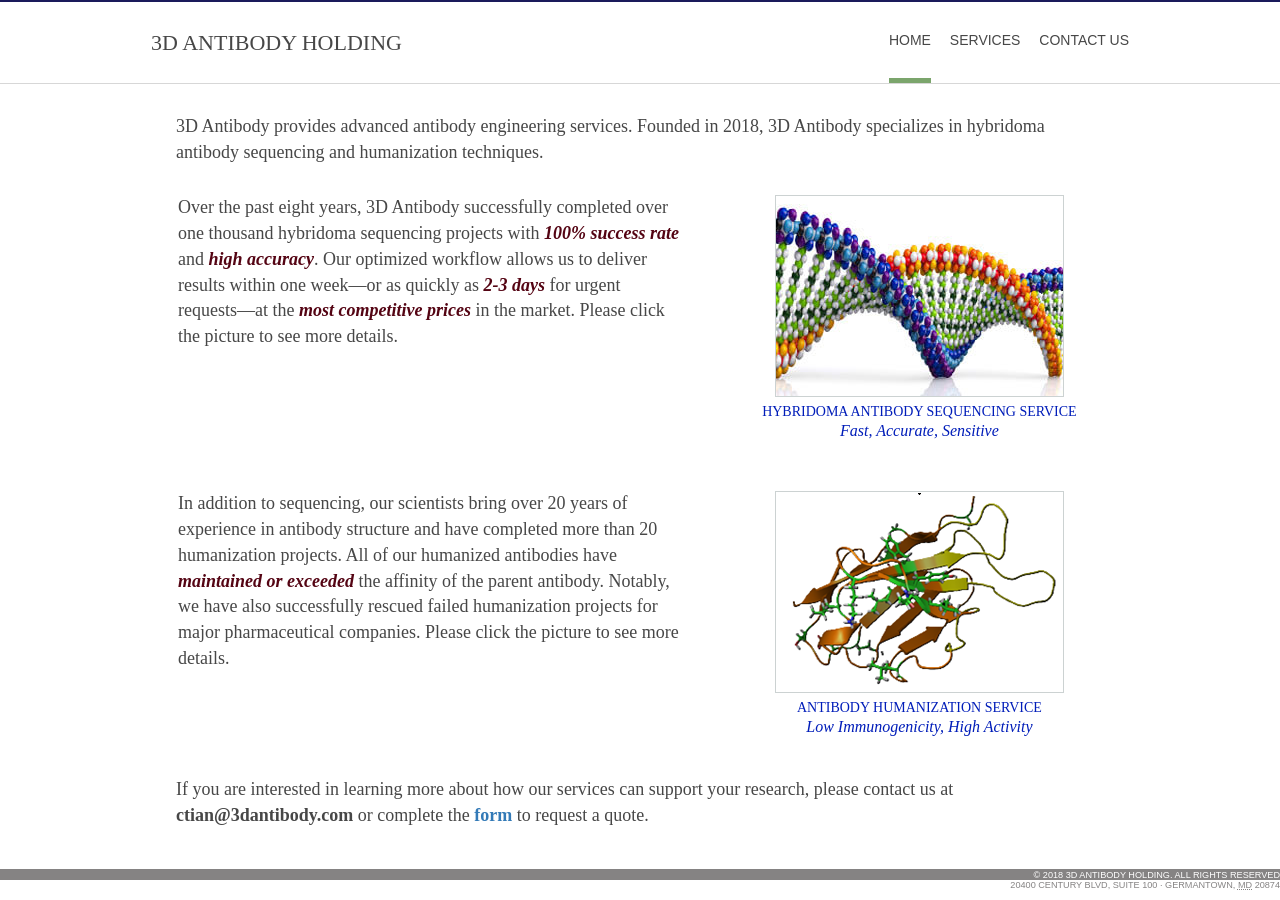
==== commit 34284b4a: "formbutton" ====
--- a/index.html
+++ b/index.html
@@ -18,7 +18,7 @@
     <header id="header" class="hoc clear">
       <!-- ################################################################################################ -->
       <div id="logo" class="fl_left">
-        <h1 style="font-family:'Sans-Serif'"><a href="#">3D Antibody</a></h1>
+        <h1 style="font-family:'Sans-Serif'"><a href="#">3D Antibody Holding</a></h1>
       </div>
       <nav id="mainav" class="fl_right">
         <ul class="clear">
@@ -39,7 +39,7 @@
     <main class="hoc container clear">
       <div class="content">
 
-        <p class="fontNoShade" style="padding-left:2px;">3D Antibody provides advanced antibody engineering services.
+        <p class="fontNoShade" style="padding-left:10px;">3D Antibody provides advanced antibody engineering services.
           Founded in 2018, 3D Antibody specializes in hybridoma antibody sequencing and humanization techniques. </p>
 
 
@@ -58,8 +58,11 @@
               <div id="register" class="press" style="text-align: center;margin: 0 auto;">
                 <img style="border:1px solid #CCD2D2;" alt="Hybridoma antibody Sequencing service"
                   src="images/demo/gallery/DNA_sequence.jpg" width="80" height="50" />
-                <h5 style="text-align:center; line-height:20px; font-family: 'gotham'; color:#011db9;">Hybridoma
+                <h5 style="text-align:center; line-height:10px; font-family: 'gotham'; color:#011db9;margin-bottom:4px">Hybridoma
                   antibody Sequencing service</h5>
+                <p
+                  style="text-align:center; padding-top:0px; font-size:16px; font-family: 'gotham'; line-height:20px; color:#011db9;">
+                <i>Fast, Accurate, Sensitive</i></p>
               </div>
             </a>
           </div>
@@ -80,8 +83,11 @@
               <div id="register" class="press" style="text-align: center;margin: 0 auto;">
                 <img style="border:1px solid #CCD2D2;" alt="Antibody Humanization service"
                   src="images/demo/gallery/Humanization_VH.png" width="60" height="50" />
-                <h5 style="text-align:center; line-height:20px;font-family: 'gotham'; color:#011db9;">
+                <h5 style="text-align:center; line-height:10px;font-family: 'gotham'; color:#011db9;margin-bottom:4px">
                   Antibody Humanization service</h5>
+                <p
+                  style="text-align:center; padding-top:0px; font-size:16px; font-family: 'gotham'; line-height:20px; color:#011db9;">
+                <i>Low Immunogenicity, High Activity</i></p>  
               </div>
             </a>
 
@@ -91,7 +97,7 @@
 
 
 
-        <p class="fontNoShade" style="padding-left:2px;margin-top:20px">If you are interested in learning more about how
+        <p class="fontNoShade" style="padding-left:10px;margin-top:20px">If you are interested in learning more about how
           our services can support your research, please contact us at <b>ctian@3dantibody.com</b> or complete the <a
             href="services/ContactUs.html"><b>form</b></a> to request a quote.</p>
 
--- a/layout/styles/layout.css
+++ b/layout/styles/layout.css
@@ -626,10 +626,12 @@
   grid-column: 1 / -1;
 }
 
-.fs-field {
+.fs-field.col-span-full {
   display: flex;
   flex-direction: column;
   row-gap: 0.375rem;
+  margin-left: 10px;
+  margin-right: 10px;
 }
 
 .fs-label {
@@ -694,6 +696,7 @@
   outline: none;
   padding-left: 0.75rem;
   padding-right: 0.75rem;
+  width:100%;
 }
 
 .fs-input:focus-visible,
@@ -934,6 +937,8 @@
 p.fontNoShade {
   font-family: "Times New Roman", Times, serif;
   font-size: large;
+  padding-left:25px;
+  padding-right:25px;
 }
 em {
   font-weight:bold;color:rgb(84, 4, 19)
@@ -972,6 +977,9 @@
   font-size:16px;
   font-family: 'Times New Roman'
 }
+#comments div {
+    margin-bottom: 5px;
+}
 tr{
   background-color: white;
 }
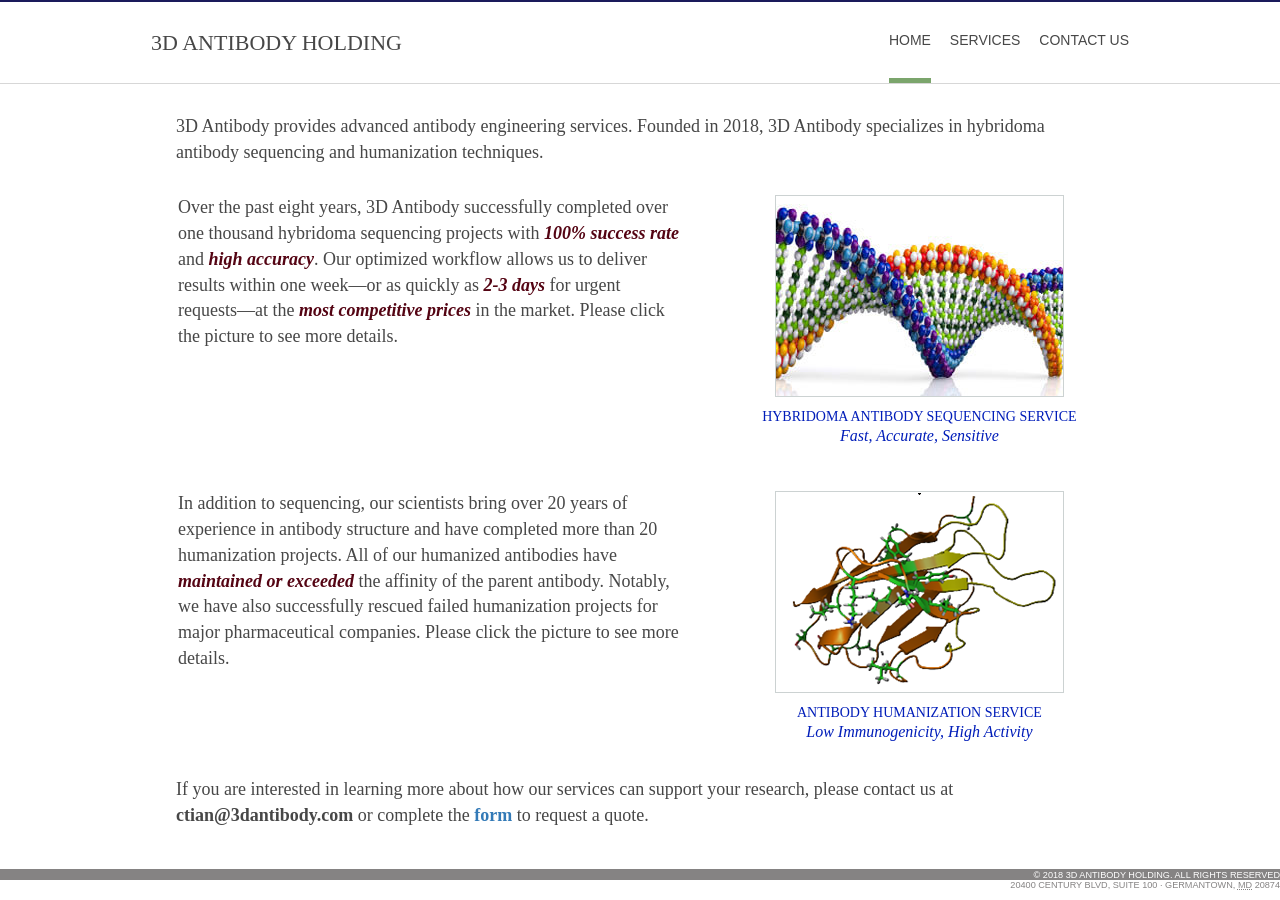
==== commit 731d4f3e: "update" ====
--- a/index.html
+++ b/index.html
@@ -58,10 +58,10 @@
               <div id="register" class="press" style="text-align: center;margin: 0 auto;">
                 <img style="border:1px solid #CCD2D2;" alt="Hybridoma antibody Sequencing service"
                   src="images/demo/gallery/DNA_sequence.jpg" width="80" height="50" />
-                <h5 style="text-align:center; line-height:10px; font-family: 'gotham'; color:#011db9;margin-bottom:4px">Hybridoma
+                <h5 style="text-align:center; line-height:20px; font-family: 'gotham'; color:#011db9;margin-bottom:4px">Hybridoma
                   antibody Sequencing service</h5>
                 <p
-                  style="text-align:center; padding-top:0px; font-size:16px; font-family: 'gotham'; line-height:20px; color:#011db9;">
+                  style="text-align:center; padding-top:0px; font-size:16px; font-family: 'gotham'; line-height:10px; color:#011db9;">
                 <i>Fast, Accurate, Sensitive</i></p>
               </div>
             </a>
@@ -83,10 +83,10 @@
               <div id="register" class="press" style="text-align: center;margin: 0 auto;">
                 <img style="border:1px solid #CCD2D2;" alt="Antibody Humanization service"
                   src="images/demo/gallery/Humanization_VH.png" width="60" height="50" />
-                <h5 style="text-align:center; line-height:10px;font-family: 'gotham'; color:#011db9;margin-bottom:4px">
+                <h5 style="text-align:center; line-height:20px;font-family: 'gotham'; color:#011db9;margin-bottom:4px">
                   Antibody Humanization service</h5>
                 <p
-                  style="text-align:center; padding-top:0px; font-size:16px; font-family: 'gotham'; line-height:20px; color:#011db9;">
+                  style="text-align:center; padding-top:0px; font-size:16px; font-family: 'gotham'; line-height:10px; color:#011db9;">
                 <i>Low Immunogenicity, High Activity</i></p>  
               </div>
             </a>
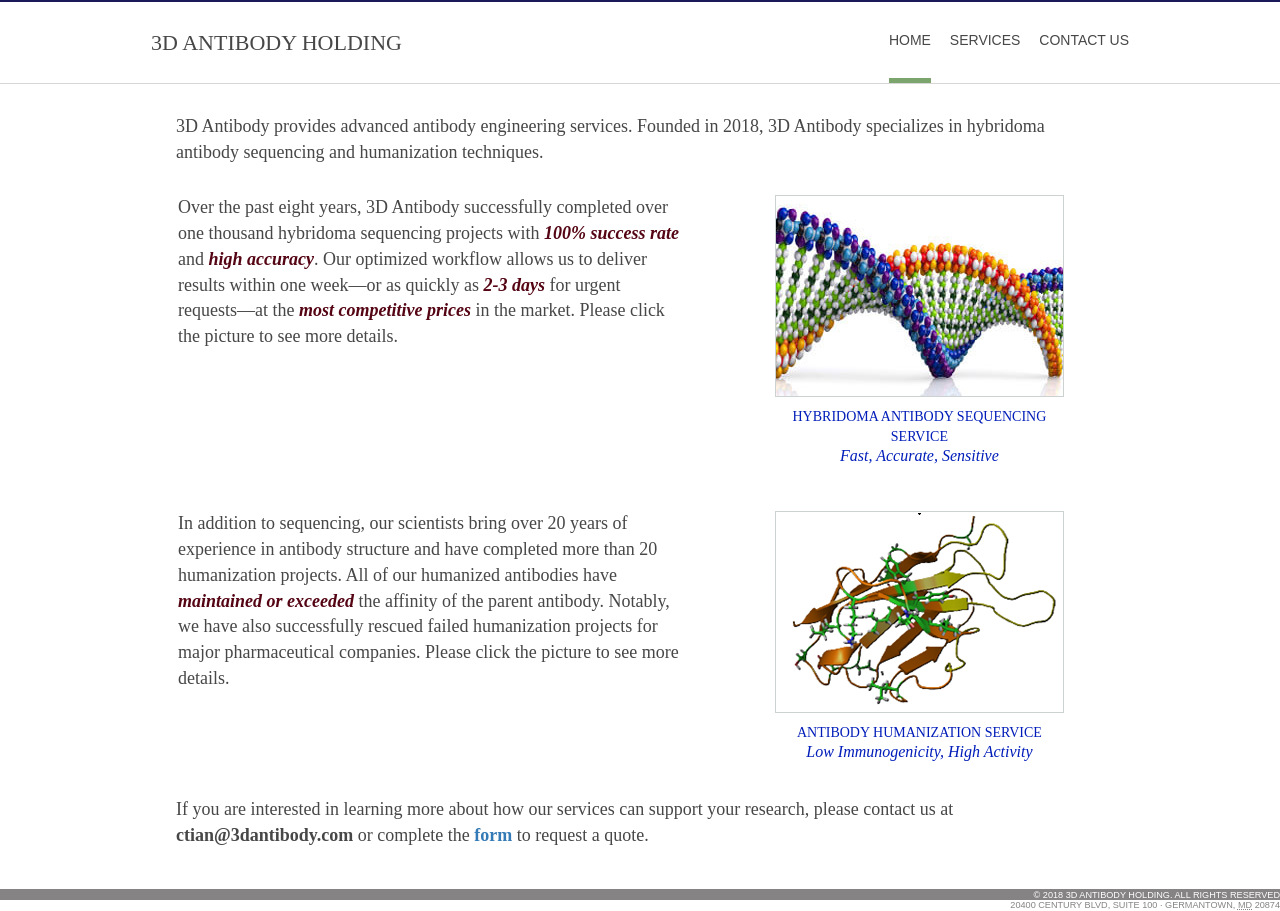
==== commit 3bdd5fae: "update" ====
--- a/index.html
+++ b/index.html
@@ -59,7 +59,7 @@
                 <img style="border:1px solid #CCD2D2;" alt="Hybridoma antibody Sequencing service"
                   src="images/demo/gallery/DNA_sequence.jpg" width="80" height="50" />
                 <h5 style="text-align:center; line-height:20px; font-family: 'gotham'; color:#011db9;margin-bottom:4px">Hybridoma
-                  antibody Sequencing service</h5>
+                  antibody Sequencing <br/>service</h5>
                 <p
                   style="text-align:center; padding-top:0px; font-size:16px; font-family: 'gotham'; line-height:10px; color:#011db9;">
                 <i>Fast, Accurate, Sensitive</i></p>
